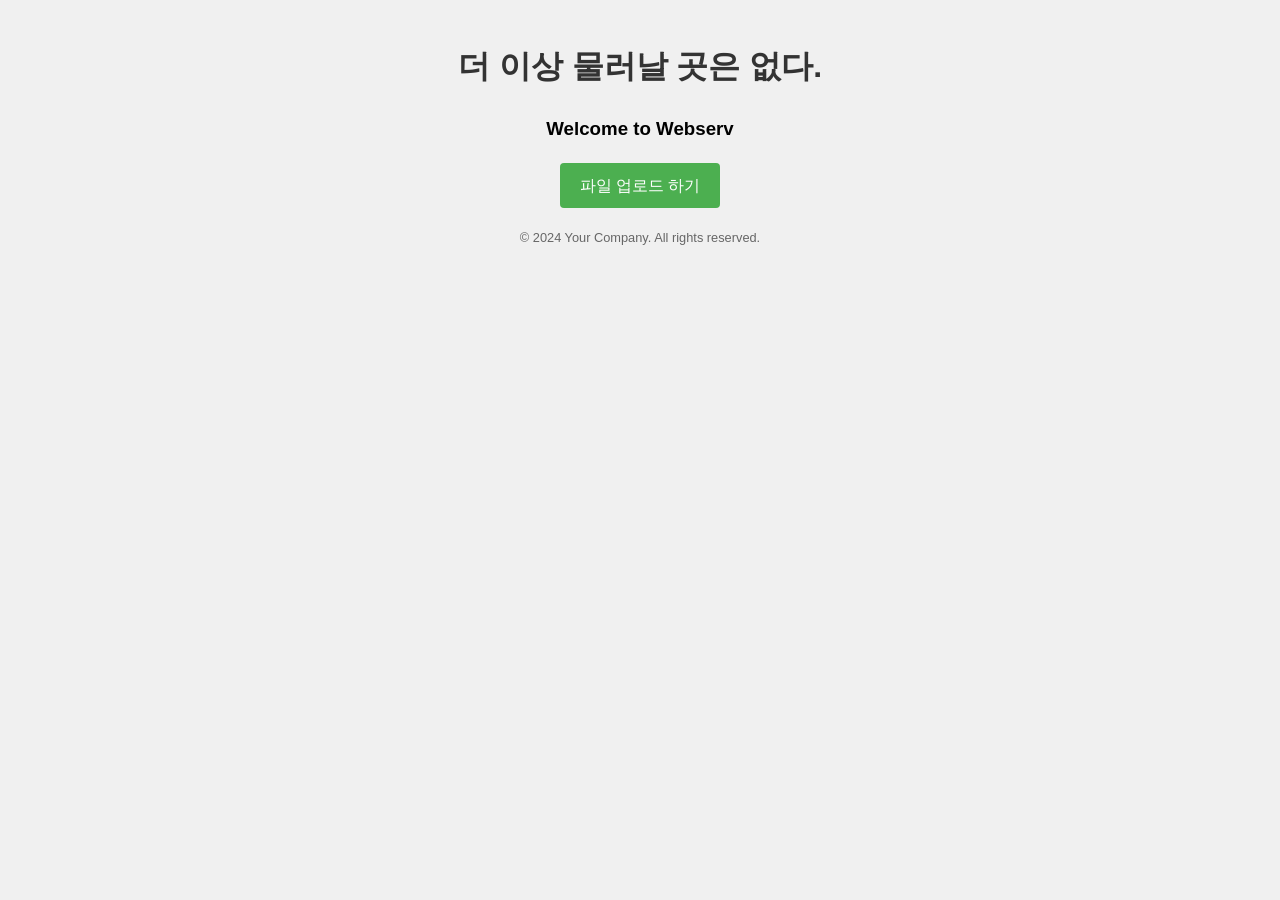
==== page/home/index.html @ 3e9d7448 "fix : add page for test" ====
<!DOCTYPE html>
<html lang=" ko">
<head>
	<meta charset="UTF-8">
	<meta name="viewport" content="width=device-width, initial-scale=1.0">
	<title>Webserv : Home</title>
	<style>
        body {
            font-family: Arial, sans-serif;
			text-align: center;
            line-height: 1.6;
            background-color: #f0f0f0;
            padding: 20px;
            margin: 0;
        }
        .container {
            max-width: 600px;
            margin: auto;
            background-color: #fff;
            padding: 20px;
            border-radius: 8px;
            box-shadow: 0 0 10px rgba(0,0,0,0.1);
        }
        h1, h2 {
            color: #333;
        }
        form {
            margin-top: 20px;
        }
        input[type="file"] {
            margin-bottom: 10px;
        }
        input[type="submit"] {
            background-color: #4CAF50;
            color: white;
            padding: 10px 20px;
            border: none;
            cursor: pointer;
            border-radius: 4px;
        }
        input[type="submit"]:hover {
            background-color: #45a049;
        }
        ul {
            list-style-type: none;
            padding: 0;
        }
        li {
            margin-bottom: 5px;
        }
        footer {
            margin-top: 20px;
            text-align: center;
            font-size: 0.8em;
            color: #666;
        }
		.upload-button {
            background-color: #4CAF50;
            color: white;
            padding: 10px 20px;
            border: none;
            cursor: pointer;
            border-radius: 4px;
            text-decoration: none; /* Remove underline */
            display: inline-block; /* Display as inline-block for padding */
        }
        .upload-button:hover {
            background-color: #45a049;
        }
    </style>
</head>
<body>
	<h1>더 이상 물러날 곳은 없다.</h1>
	<h3>Welcome to Webserv</h3>
	<a class="upload-button" href="http://localhost:8080/upload">파일 업로드 하기</a>
    <footer>
        &copy; 2024 Your Company. All rights reserved.
    </footer>
</body>
</html>
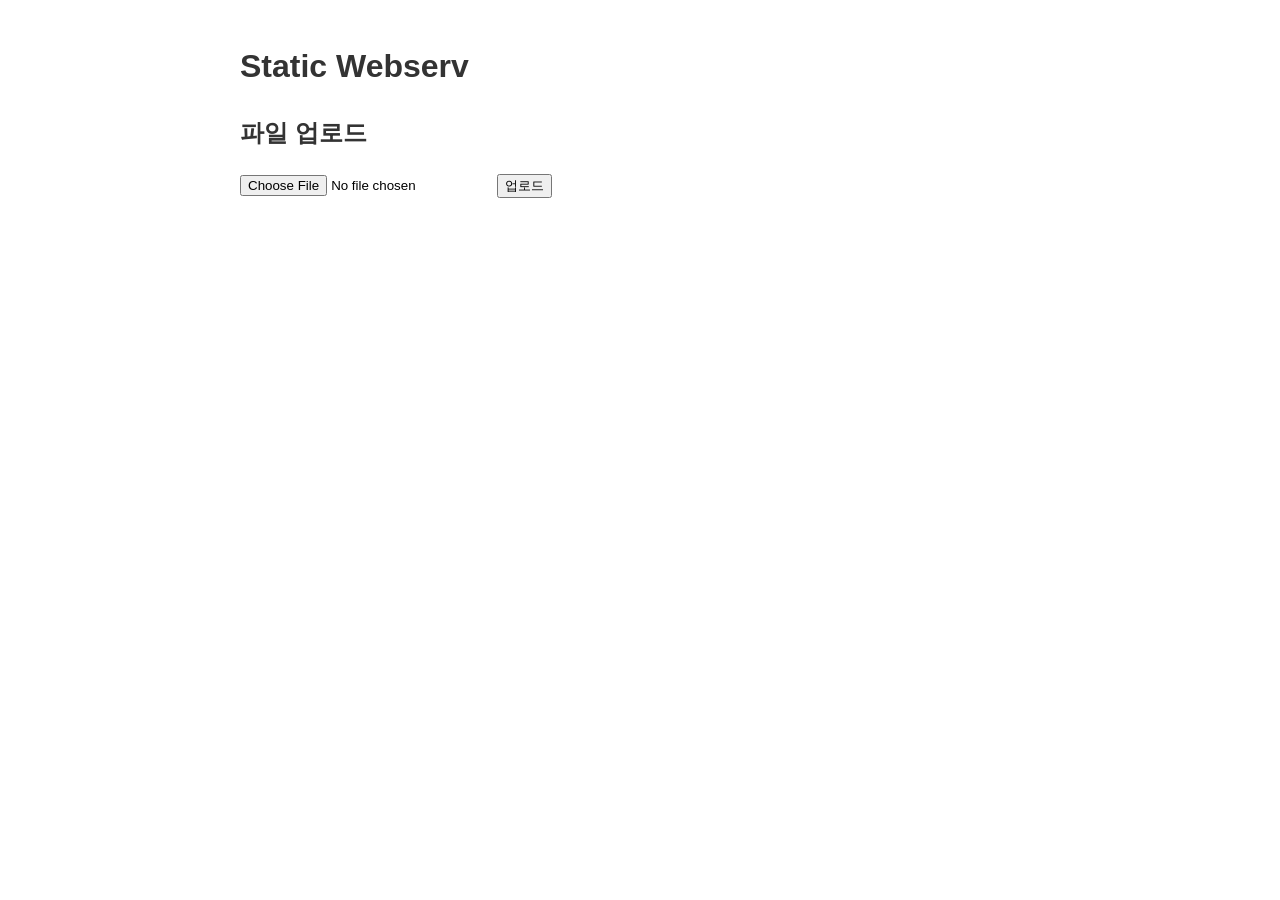
==== commit b11e1f39: "fix : update html, css and python files" ====
--- a/page/home/index.html
+++ b/page/home/index.html
@@ -4,77 +4,14 @@
 	<meta charset="UTF-8">
 	<meta name="viewport" content="width=device-width, initial-scale=1.0">
 	<title>Webserv : Home</title>
-	<style>
-        body {
-            font-family: Arial, sans-serif;
-			text-align: center;
-            line-height: 1.6;
-            background-color: #f0f0f0;
-            padding: 20px;
-            margin: 0;
-        }
-        .container {
-            max-width: 600px;
-            margin: auto;
-            background-color: #fff;
-            padding: 20px;
-            border-radius: 8px;
-            box-shadow: 0 0 10px rgba(0,0,0,0.1);
-        }
-        h1, h2 {
-            color: #333;
-        }
-        form {
-            margin-top: 20px;
-        }
-        input[type="file"] {
-            margin-bottom: 10px;
-        }
-        input[type="submit"] {
-            background-color: #4CAF50;
-            color: white;
-            padding: 10px 20px;
-            border: none;
-            cursor: pointer;
-            border-radius: 4px;
-        }
-        input[type="submit"]:hover {
-            background-color: #45a049;
-        }
-        ul {
-            list-style-type: none;
-            padding: 0;
-        }
-        li {
-            margin-bottom: 5px;
-        }
-        footer {
-            margin-top: 20px;
-            text-align: center;
-            font-size: 0.8em;
-            color: #666;
-        }
-		.upload-button {
-            background-color: #4CAF50;
-            color: white;
-            padding: 10px 20px;
-            border: none;
-            cursor: pointer;
-            border-radius: 4px;
-            text-decoration: none; /* Remove underline */
-            display: inline-block; /* Display as inline-block for padding */
-        }
-        .upload-button:hover {
-            background-color: #45a049;
-        }
-    </style>
+	<link rel="stylesheet" href="style.css" />
 </head>
 <body>
-	<h1>더 이상 물러날 곳은 없다.</h1>
-	<h3>Welcome to Webserv</h3>
-	<a class="upload-button" href="http://localhost:8080/upload">파일 업로드 하기</a>
-    <footer>
-        &copy; 2024 Your Company. All rights reserved.
-    </footer>
+    <h1>Static Webserv</h1>
+    <h2>파일 업로드</h2>
+    <form action="http://localhost:9000" method="post" enctype="multipart/form-data">
+        <input type="file" name="file">
+            <input type="submit" value="업로드">
+    </form>
 </body>
-</html>+</html>
--- a/page/home/style.css
+++ b/page/home/style.css
@@ -0,0 +1,25 @@
+body {
+	font-family: Arial, sans-serif;
+	line-height: 1.6;
+	margin: 0 auto;
+	padding: 20px;
+	max-width: 800px;
+}
+h1, h2 {
+	color: #333;
+}
+form {
+	margin-bottom: 20px;
+}
+table {
+	width: 100%;
+	border-collapse: collapse;
+}
+th, td {
+	padding: 10px;
+	border: 1px solid #ddd;
+	text-align: left;
+}
+th {
+	background-color: #f2f2f2;
+}
